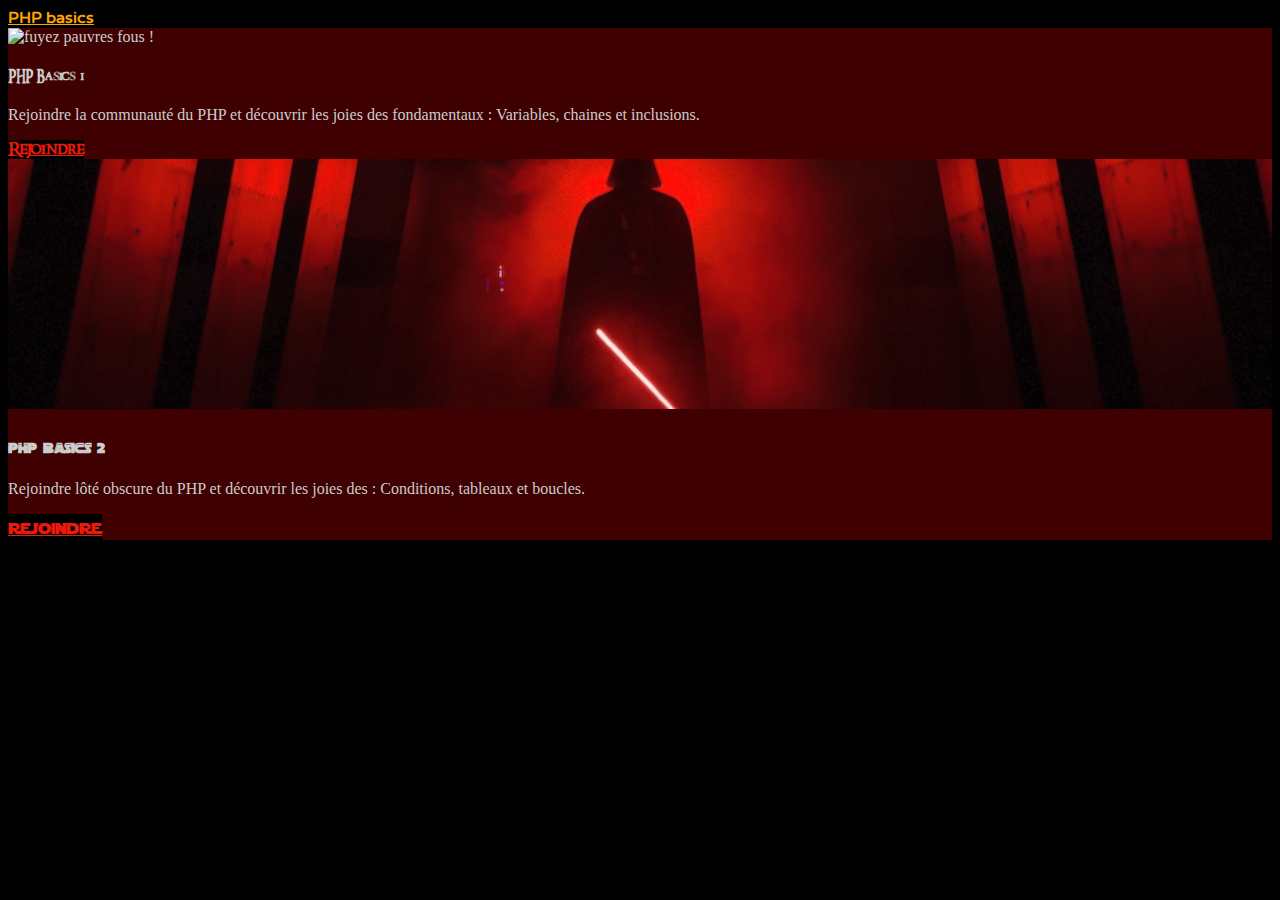
==== index.html @ 6718aa43 "Ajout page d'index" ====
<!doctype html>
<html lang="en">
<head>
    <meta charset="UTF-8">
    <meta name="viewport"
          content="width=device-width, user-scalable=no, initial-scale=1.0, maximum-scale=1.0, minimum-scale=1.0">
    <meta http-equiv="X-UA-Compatible" content="ie=edge">
    <title>PHP Basics</title>
    <link rel="stylesheet" href="https://maxcdn.bootstrapcdn.com/bootstrap/4.0.0-beta/css/bootstrap.min.css"
          integrity="sha384-/Y6pD6FV/Vv2HJnA6t+vslU6fwYXjCFtcEpHbNJ0lyAFsXTsjBbfaDjzALeQsN6M" crossorigin="anonymous">
    <link rel="stylesheet" href="https://use.fontawesome.com/releases/v5.3.1/css/all.css"
          integrity="sha384-mzrmE5qonljUremFsqc01SB46JvROS7bZs3IO2EmfFsd15uHvIt+Y8vEf7N7fWAU" crossorigin="anonymous">
    <link rel="stylesheet" href="style.css">
</head>
<body class="pt-5 wcs">


  <header>
      <nav class="navbar navbar-expand-lg fixed-top">
          <a class="navbar-brand" href="/"><i class="fab fa-php"></i> PHP basics</a>
      </nav>
  </header>


<main class="container-fluid">
  <div class="row">
  <div class="card lotr col-12 col-md-4 col-lg-3">
    <img src="https://bplusmovieblog.files.wordpress.com/2013/06/the-lord-of-the-rings-the-two-towers-1629.png" class="card-img-top" alt="fuyez pauvres fous !">
    <div class="card-body">
      <h5 class="card-title">PHP Basics 1</h5>
      <p class="card-text">Rejoindre la communauté du PHP et découvrir les joies des fondamentaux : Variables, chaines et inclusions.</p>
      <a href="/dojo_php_basics1.html" class="btn btn-primary">Rejoindre</a>
    </div>
  </div>
  <div class="card sw col-12 col-md-4 col-lg-3">
    <img src="img/Vader.jpeg" class="card-img-top" alt="a star wars story">
    <div class="card-body">
      <h5 class="card-title">PHP Basics 2</h5>
      <p class="card-text">Rejoindre lôté obscure du PHP et découvrir les joies des : Conditions, tableaux et boucles.</p>
      <a href="/dojo_php_basics2.html" class="btn btn-primary">Rejoindre</a>
    </div>
  </div>
</div>
</main>
<script src="https://code.jquery.com/jquery-3.2.1.slim.min.js"></script>
<script src="https://cdnjs.cloudflare.com/ajax/libs/popper.js/1.11.0/umd/popper.min.js"></script>
<script src="https://maxcdn.bootstrapcdn.com/bootstrap/4.0.0-beta/js/bootstrap.min.js"
        integrity="sha384-h0AbiXch4ZDo7tp9hKZ4TsHbi047NrKGLO3SEJAg45jXxnGIfYzk4Si90RDIqNm1"
        crossorigin="anonymous"></script>
</body>
</html>
---- style.css ----
@import url('https://fonts.googleapis.com/css?family=Raleway|Varela+Round');

@font-face {
    font-family: lotr;
    src: url("font/ringm.ttf");
}
@font-face {
    font-family: starjedi;
    src: url("font/Starjedi.cc3019aa.ttf");
}

@font-face {
    font-family: starjout;
    src: url("font/Starjout.f72f509a.ttf");
}

:root {
    --wcs-color: #f99797;
    --dark-color:#000000;
    --secondary-color: #EC180A;
    --sw-text: #FFE919;
    --lotr-color:#f76c6c;
}

body.wcs{
    background-color: var(--dark-color);
}

.navbar {
    background-color: var(--dark-color);
      font-family: 'Varela Round', sans-serif;
      font-weight: bold;
}

.navbar a{
      color:orange;
}

.lotr .navbar a,
.lotr .btn-primary {
  color:darkred;
  font-family: 'lotr';
  font-weight: bold;
}

.lotr .navbar a:hover {
    text-shadow:1px 1px 1px var(--secondary-color);
}

.sw .navbar {
    font-family: starjedi;
}

.sw .navbar a,
.sw .btn-primary {
    color:var(--sw-text);
    font-family: starjedi;
}

.sw .navbar a:hover {
    text-shadow:1px 1px 1px var(--secondary-color);
}

section {
    font-size: 16pt;
    font-family: 'Raleway', sans-serif;
    border-bottom: 1px solid var(--secondary-color);
    padding: 1em;
}

.row {
    justify-content: space-evenly;
    align-items: center;
}

.sw h1 {
    font-family: starjedi;
}

.sw .card-title,
.sw h2 {
    color:var(--dark-color);
    font-family: starjout;
}

.lotr  .card-title,
.lotr h1,
.lotr h2 {
    color:var(--secondary-color);
    font-family: 'lotr', sans-serif;
}

.jumbotron {
    background-image:url("https://bplusmovieblog.files.wordpress.com/2013/06/the-lord-of-the-rings-the-two-towers-1629.png");
    background-size:cover;
    background-position: center center;
    background-attachment: fixed;
    height:450px;
    color: var(--secondary-color);
}

.jumbotron-sw {
    background-image:url("img/Vader.jpeg");
}

.card {
  background-color:rgba(155, 0, 0, 0.4);
  color: #CCC;
}


.card .card-title {
  color: #CCC;
}

.card .btn-primary{
  background-color: var(--dark-color);
  color: var(--secondary-color);
    border-color: var(--dark-color);
}

.card-img-top {
    object-fit: cover;
    width: 100%;
    height: 250px;
}
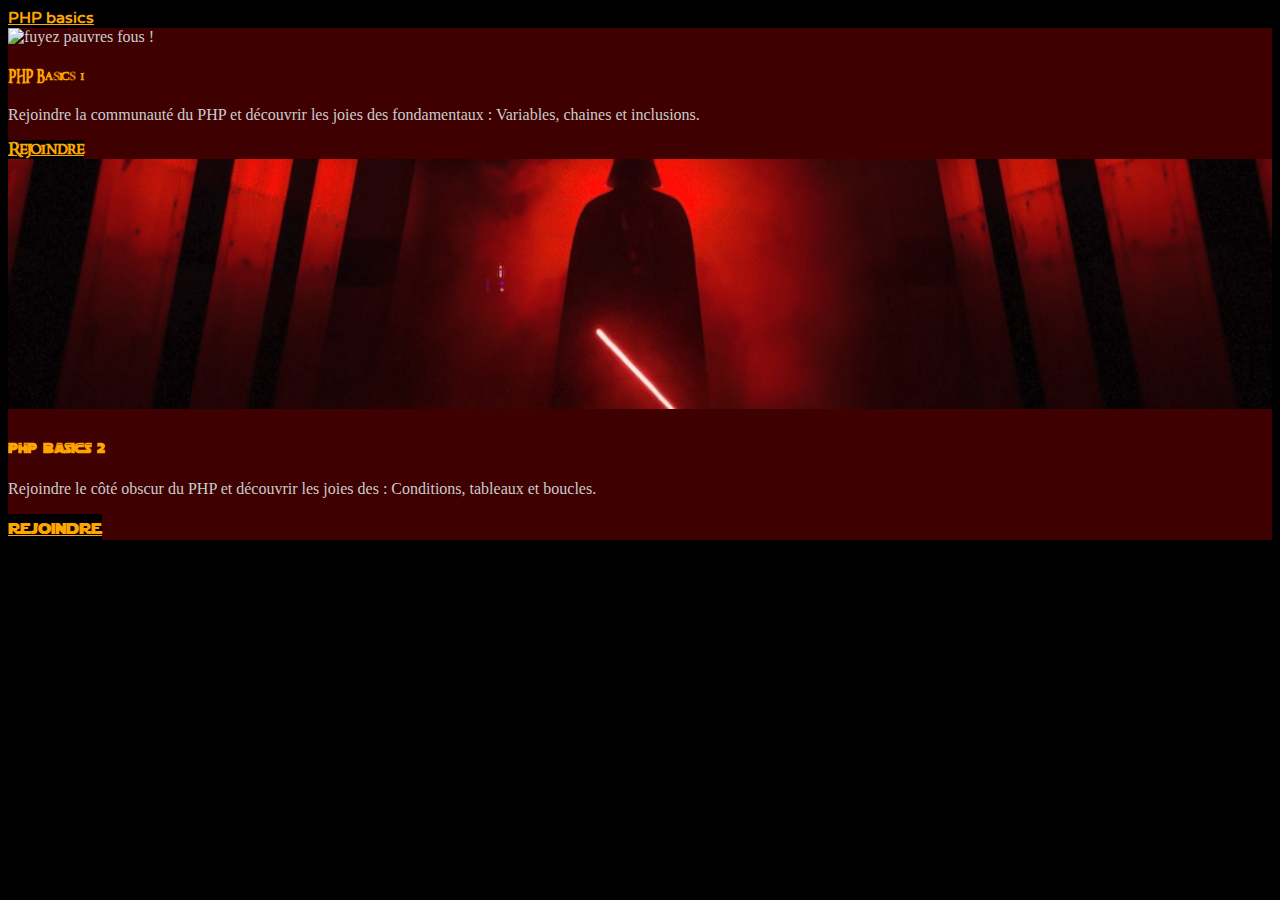
==== commit 9eae43a1: "modif typo" ====
--- a/index.html
+++ b/index.html
@@ -36,7 +36,7 @@
     <img src="img/Vader.jpeg" class="card-img-top" alt="a star wars story">
     <div class="card-body">
       <h5 class="card-title">PHP Basics 2</h5>
-      <p class="card-text">Rejoindre lôté obscure du PHP et découvrir les joies des : Conditions, tableaux et boucles.</p>
+      <p class="card-text">Rejoindre le côté obscur du PHP et découvrir les joies des : Conditions, tableaux et boucles.</p>
       <a href="/dojo_php_basics2.html" class="btn btn-primary">Rejoindre</a>
     </div>
   </div>
--- a/style.css
+++ b/style.css
@@ -110,13 +110,13 @@
 
 
 .card .card-title {
-  color: #CCC;
+  color: orange;
 }
 
 .card .btn-primary{
   background-color: var(--dark-color);
-  color: var(--secondary-color);
-    border-color: var(--dark-color);
+  color:orange;
+  border-color: var(--dark-color);
 }
 
 .card-img-top {
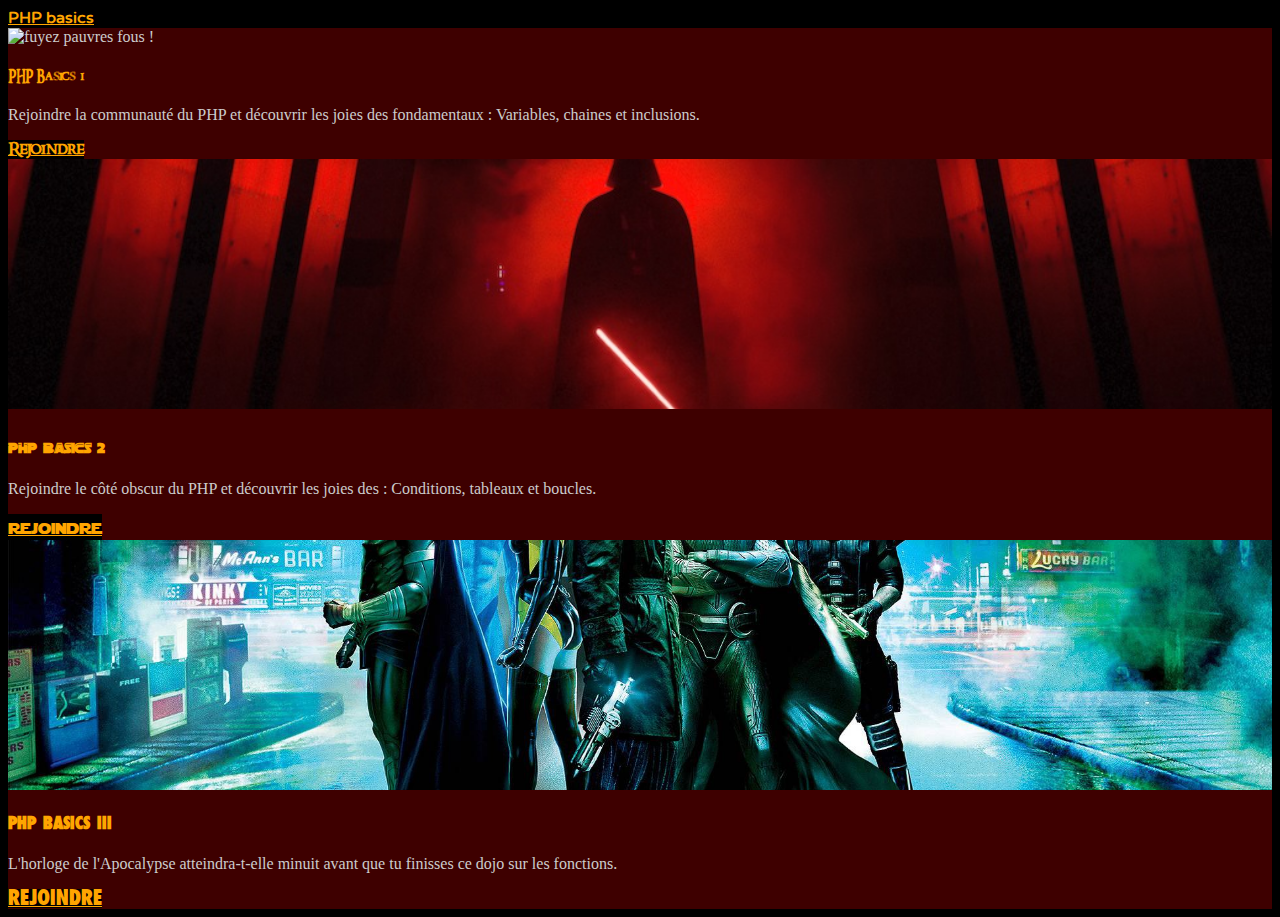
==== commit 4d3f3061: "v1 du dojo php basic 3" ====
--- a/index.html
+++ b/index.html
@@ -29,7 +29,7 @@
     <div class="card-body">
       <h5 class="card-title">PHP Basics 1</h5>
       <p class="card-text">Rejoindre la communauté du PHP et découvrir les joies des fondamentaux : Variables, chaines et inclusions.</p>
-      <a href="/dojo_php_basics1.html" class="btn btn-primary">Rejoindre</a>
+      <a href="dojo_php_basics1.html" class="btn btn-primary">Rejoindre</a>
     </div>
   </div>
   <div class="card sw col-12 col-md-4 col-lg-3">
@@ -37,8 +37,16 @@
     <div class="card-body">
       <h5 class="card-title">PHP Basics 2</h5>
       <p class="card-text">Rejoindre le côté obscur du PHP et découvrir les joies des : Conditions, tableaux et boucles.</p>
-      <a href="/dojo_php_basics2.html" class="btn btn-primary">Rejoindre</a>
+      <a href="dojo_php_basics2.html" class="btn btn-primary">Rejoindre</a>
     </div>
+  </div>
+  <div class="card watchmen col-12 col-md-4 col-lg-3">
+      <img src="img/851043.jpg" class="card-img-top" alt="Watchmen : Les gardiens">
+      <div class="card-body">
+          <h5 class="card-title">PHP BASICS III</h5>
+          <p class="card-text">L'horloge de l'Apocalypse atteindra-t-elle minuit avant que tu finisses ce dojo sur les fonctions.</p>
+          <a href="dojo_php_basics3.html" class="btn btn-primary">REJOINDRE</a>
+      </div>
   </div>
 </div>
 </main>
--- a/style.css
+++ b/style.css
@@ -1,4 +1,5 @@
 @import url('https://fonts.googleapis.com/css?family=Raleway|Varela+Round');
+
 
 @font-face {
     font-family: lotr;
@@ -12,6 +13,11 @@
 @font-face {
     font-family: starjout;
     src: url("font/Starjout.f72f509a.ttf");
+}
+
+@font-face {
+    font-family: watchmen;
+    src: url("font/--wATCHMEn--.ttf");
 }
 
 :root {
@@ -57,16 +63,24 @@
     font-family: starjedi;
 }
 
+.watchmen .navbar a,
+.watchmen .btn-primary {
+    color:var(--sw-text);
+    font-family: watchmen;
+}
+
 .sw .navbar a:hover {
     text-shadow:1px 1px 1px var(--secondary-color);
+
 }
 
 section {
     font-size: 16pt;
     font-family: 'Raleway', sans-serif;
-    border-bottom: 1px solid var(--secondary-color);
+    border-bottom: 1px solid grey;
     padding: 1em;
 }
+
 
 .row {
     justify-content: space-evenly;
@@ -81,6 +95,12 @@
 .sw h2 {
     color:var(--dark-color);
     font-family: starjout;
+}
+
+.watchmen .card-title,
+.watchmen h2 {
+    color:var(--dark-color);
+    font-family: watchmen;
 }
 
 .lotr  .card-title,
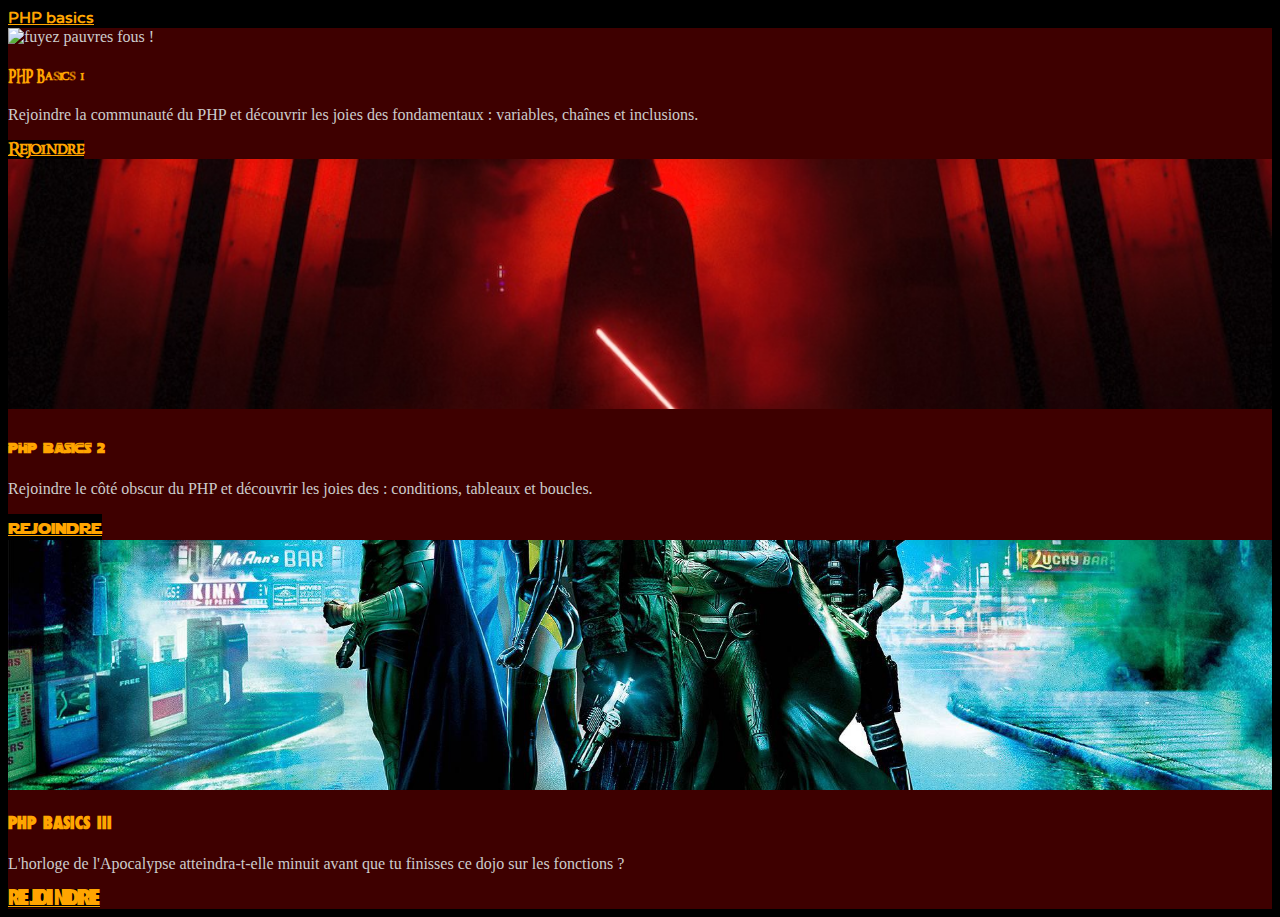
==== commit dabb717f: "add images, fix ennoncés" ====
--- a/index.html
+++ b/index.html
@@ -28,7 +28,7 @@
     <img src="https://bplusmovieblog.files.wordpress.com/2013/06/the-lord-of-the-rings-the-two-towers-1629.png" class="card-img-top" alt="fuyez pauvres fous !">
     <div class="card-body">
       <h5 class="card-title">PHP Basics 1</h5>
-      <p class="card-text">Rejoindre la communauté du PHP et découvrir les joies des fondamentaux : Variables, chaines et inclusions.</p>
+      <p class="card-text">Rejoindre la communauté du PHP et découvrir les joies des fondamentaux : variables, chaînes et inclusions.</p>
       <a href="dojo_php_basics1.html" class="btn btn-primary">Rejoindre</a>
     </div>
   </div>
@@ -36,7 +36,7 @@
     <img src="img/Vader.jpeg" class="card-img-top" alt="a star wars story">
     <div class="card-body">
       <h5 class="card-title">PHP Basics 2</h5>
-      <p class="card-text">Rejoindre le côté obscur du PHP et découvrir les joies des : Conditions, tableaux et boucles.</p>
+      <p class="card-text">Rejoindre le côté obscur du PHP et découvrir les joies des : conditions, tableaux et boucles.</p>
       <a href="dojo_php_basics2.html" class="btn btn-primary">Rejoindre</a>
     </div>
   </div>
@@ -44,8 +44,8 @@
       <img src="img/851043.jpg" class="card-img-top" alt="Watchmen : Les gardiens">
       <div class="card-body">
           <h5 class="card-title">PHP BASICS III</h5>
-          <p class="card-text">L'horloge de l'Apocalypse atteindra-t-elle minuit avant que tu finisses ce dojo sur les fonctions.</p>
-          <a href="dojo_php_basics3.html" class="btn btn-primary">REJOINDRE</a>
+          <p class="card-text">L'horloge de l'Apocalypse atteindra-t-elle minuit avant que tu finisses ce dojo sur les fonctions ?</p>
+          <a href="dojo_php_basics3.html" class="btn btn-primary">Rejoindre</a>
       </div>
   </div>
 </div>
